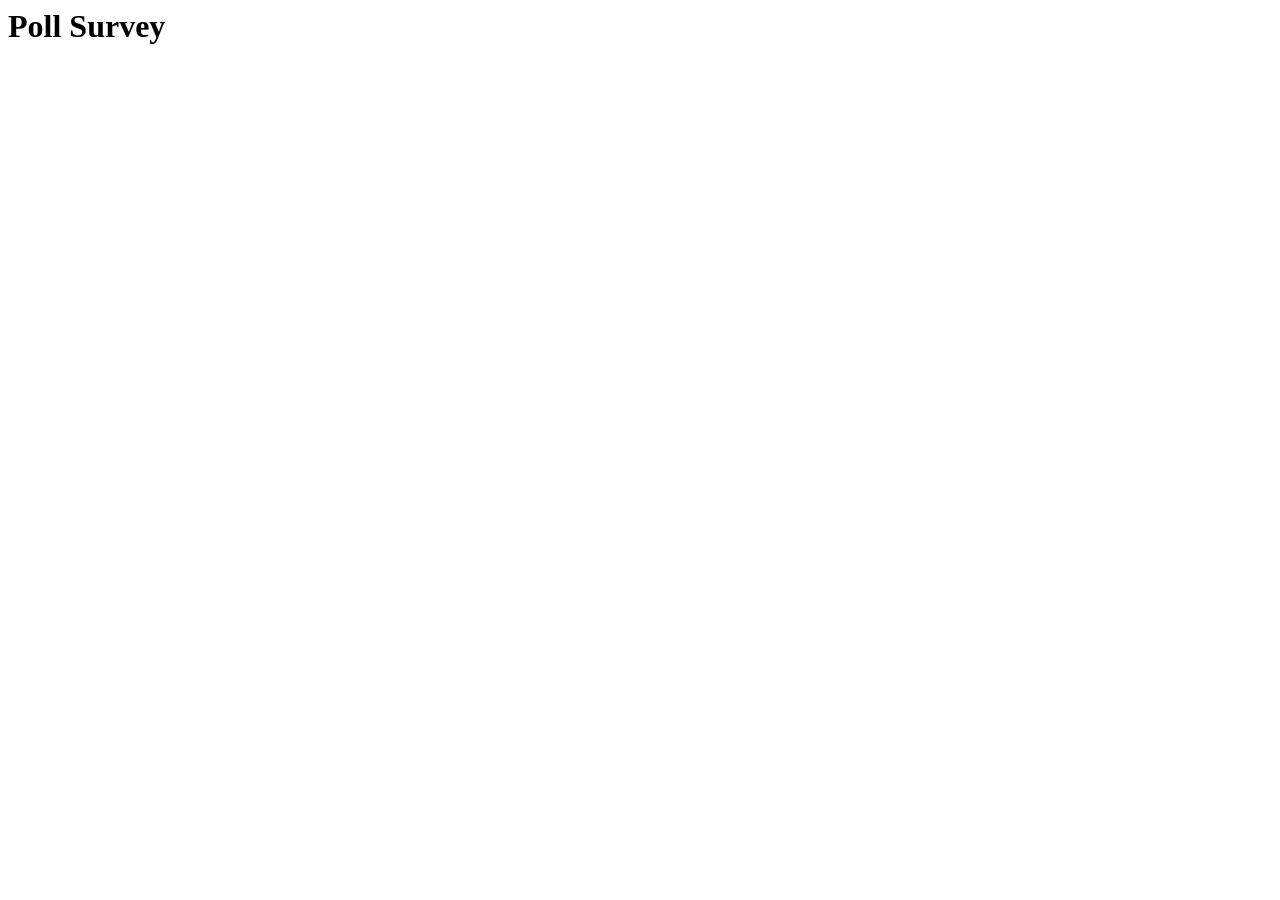
==== client/index.html @ ee6e13f5 "initial setup based on Survey" ====
<html ng-app="MEAN_app">

<head>
    <title>Survey Poll</title>
    <!-- require angular -->
    <!-- <script type="text/javascript" src="https://ajax.googleapis.com/ajax/libs/angularjs/1.2.26/angular.js"></script>
    <script type="text/javascript" src="https://ajax.googleapis.com/ajax/libs/angularjs/1.3.5/angular-route.js"></script> -->
    <script src='/angular/angular.js'></script>
    <script src="/angular-route/angular-route.js"></script>
    <script src="/app.js"></script>
    <script src="/static/js/factories/c_question_factory.js"></script>
    <script src="/static/js/factories/c_poll_factory.js"></script>
    <script src="/static/js/factories/c_user_factory.js"></script>
    <script src="/static/js/controllers/c_dashboard_controller.js"></script>
    <script src="/static/js/controllers/c_question_controller.js"></script>
    <script src="/static/js/controllers/c_poll_controller.js"></script>
    <script src="/static/js/controllers/c_user_controller.js"></script>
    </script>

    <link rel='stylesheet' href='/static/css/styles.css'>

</head>

<body>
    <h1>Poll Survey</h1>

        <div>
            <div ng-view="">
            </div>
        </div>
    </div>


</body>

</html>
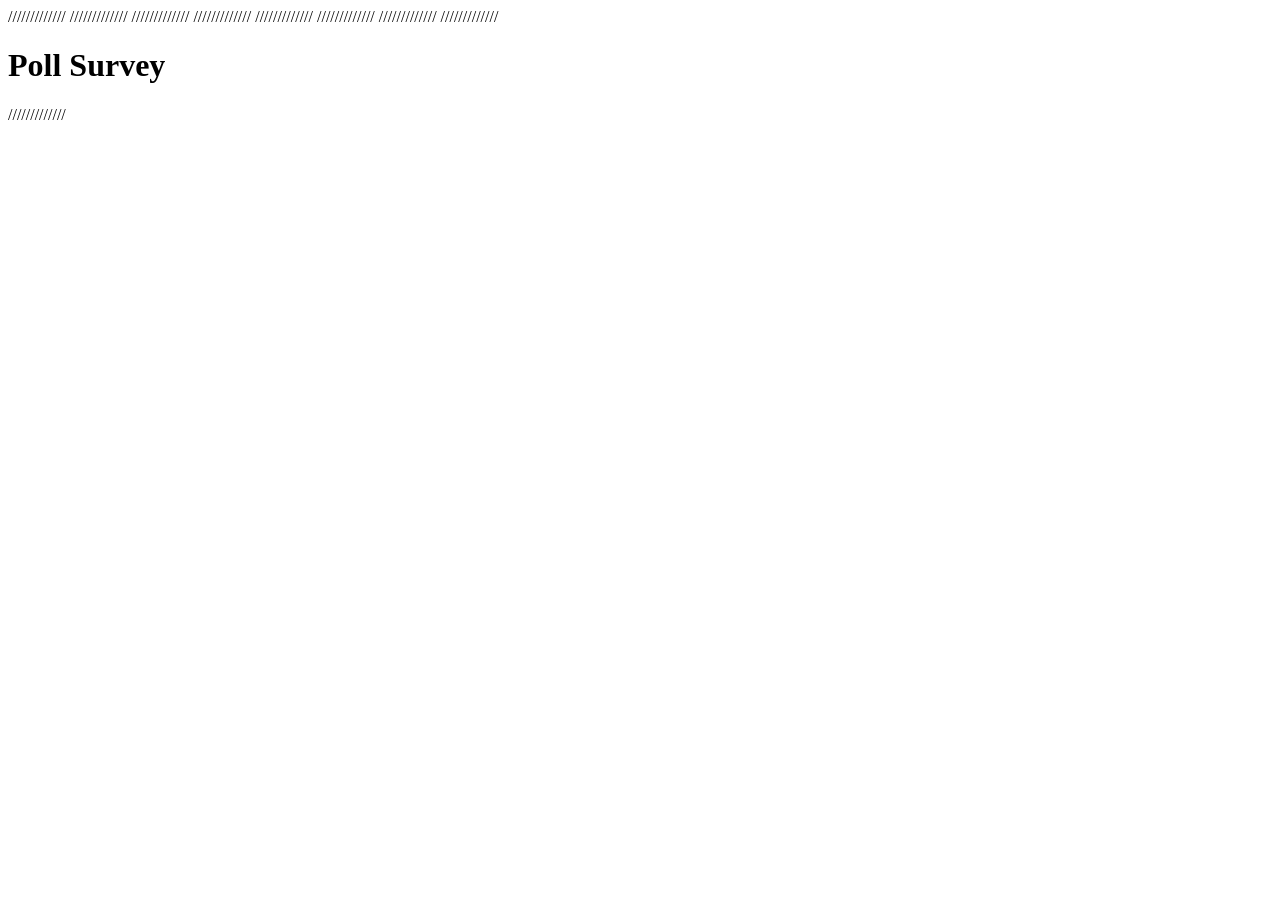
==== commit a92d0d7d: "cleaned up prior to start test" ====
--- a/client/index.html
+++ b/client/index.html
@@ -1,20 +1,20 @@
 <html ng-app="MEAN_app">
 
 <head>
-    <title>Survey Poll</title>
+    <title>Survey Poll</title>  /////////////
     <!-- require angular -->
     <!-- <script type="text/javascript" src="https://ajax.googleapis.com/ajax/libs/angularjs/1.2.26/angular.js"></script>
     <script type="text/javascript" src="https://ajax.googleapis.com/ajax/libs/angularjs/1.3.5/angular-route.js"></script> -->
     <script src='/angular/angular.js'></script>
     <script src="/angular-route/angular-route.js"></script>
     <script src="/app.js"></script>
-    <script src="/static/js/factories/c_question_factory.js"></script>
-    <script src="/static/js/factories/c_poll_factory.js"></script>
-    <script src="/static/js/factories/c_user_factory.js"></script>
-    <script src="/static/js/controllers/c_dashboard_controller.js"></script>
-    <script src="/static/js/controllers/c_question_controller.js"></script>
-    <script src="/static/js/controllers/c_poll_controller.js"></script>
-    <script src="/static/js/controllers/c_user_controller.js"></script>
+    <script src="/static/js/factories/c_question_factory.js"></script>   /////////////
+    <script src="/static/js/factories/c_poll_factory.js"></script>       /////////////
+    <script src="/static/js/factories/c_user_factory.js"></script>      /////////////
+    <script src="/static/js/controllers/c_dashboard_controller.js"></script> /////////////
+    <script src="/static/js/controllers/c_question_controller.js"></script> /////////////
+    <script src="/static/js/controllers/c_poll_controller.js"></script> /////////////
+    <script src="/static/js/controllers/c_user_controller.js"></script> /////////////
     </script>
 
     <link rel='stylesheet' href='/static/css/styles.css'>
@@ -22,7 +22,7 @@
 </head>
 
 <body>
-    <h1>Poll Survey</h1>
+    <h1>Poll Survey</h1>  /////////////
 
         <div>
             <div ng-view="">
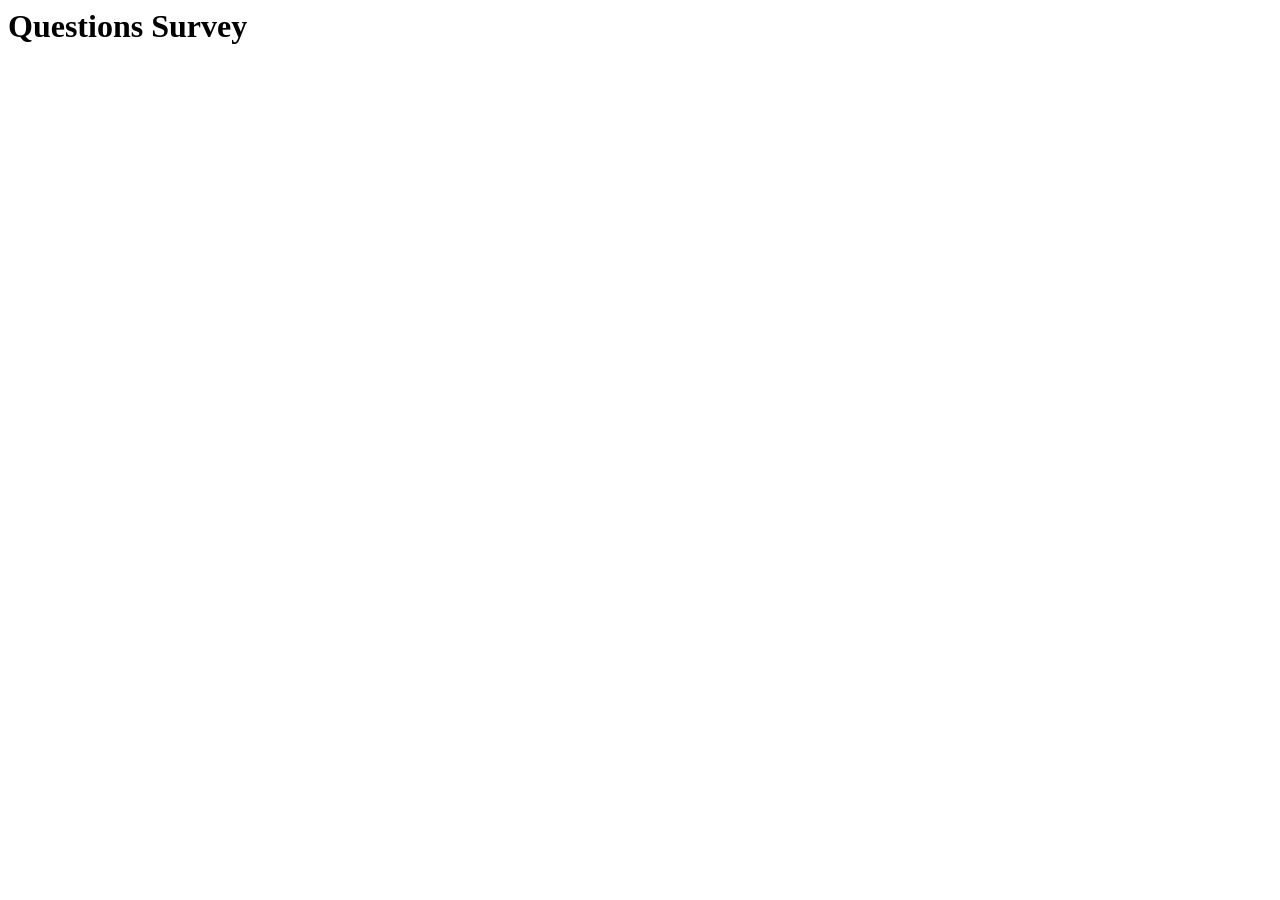
==== commit 7793c48c: "Dashboard working, now on Add Poll, then show poll" ====
--- a/client/index.html
+++ b/client/index.html
@@ -1,20 +1,20 @@
 <html ng-app="MEAN_app">
 
 <head>
-    <title>Survey Poll</title>  /////////////
+    <title>Questions Poll</title>
     <!-- require angular -->
     <!-- <script type="text/javascript" src="https://ajax.googleapis.com/ajax/libs/angularjs/1.2.26/angular.js"></script>
     <script type="text/javascript" src="https://ajax.googleapis.com/ajax/libs/angularjs/1.3.5/angular-route.js"></script> -->
     <script src='/angular/angular.js'></script>
     <script src="/angular-route/angular-route.js"></script>
     <script src="/app.js"></script>
-    <script src="/static/js/factories/c_question_factory.js"></script>   /////////////
-    <script src="/static/js/factories/c_poll_factory.js"></script>       /////////////
-    <script src="/static/js/factories/c_user_factory.js"></script>      /////////////
-    <script src="/static/js/controllers/c_dashboard_controller.js"></script> /////////////
-    <script src="/static/js/controllers/c_question_controller.js"></script> /////////////
-    <script src="/static/js/controllers/c_poll_controller.js"></script> /////////////
-    <script src="/static/js/controllers/c_user_controller.js"></script> /////////////
+    <script src="/static/js/factories/c_question_factory.js"></script>
+    <script src="/static/js/factories/c_poll_factory.js"></script>
+    <script src="/static/js/factories/c_user_factory.js"></script>
+    <script src="/static/js/controllers/c_dashboard_controller.js"></script>
+    <script src="/static/js/controllers/c_question_controller.js"></script>
+    <script src="/static/js/controllers/c_poll_controller.js"></script>
+    <script src="/static/js/controllers/c_user_controller.js"></script>
     </script>
 
     <link rel='stylesheet' href='/static/css/styles.css'>
@@ -22,7 +22,7 @@
 </head>
 
 <body>
-    <h1>Poll Survey</h1>  /////////////
+    <h1>Questions Survey</h1>
 
         <div>
             <div ng-view="">
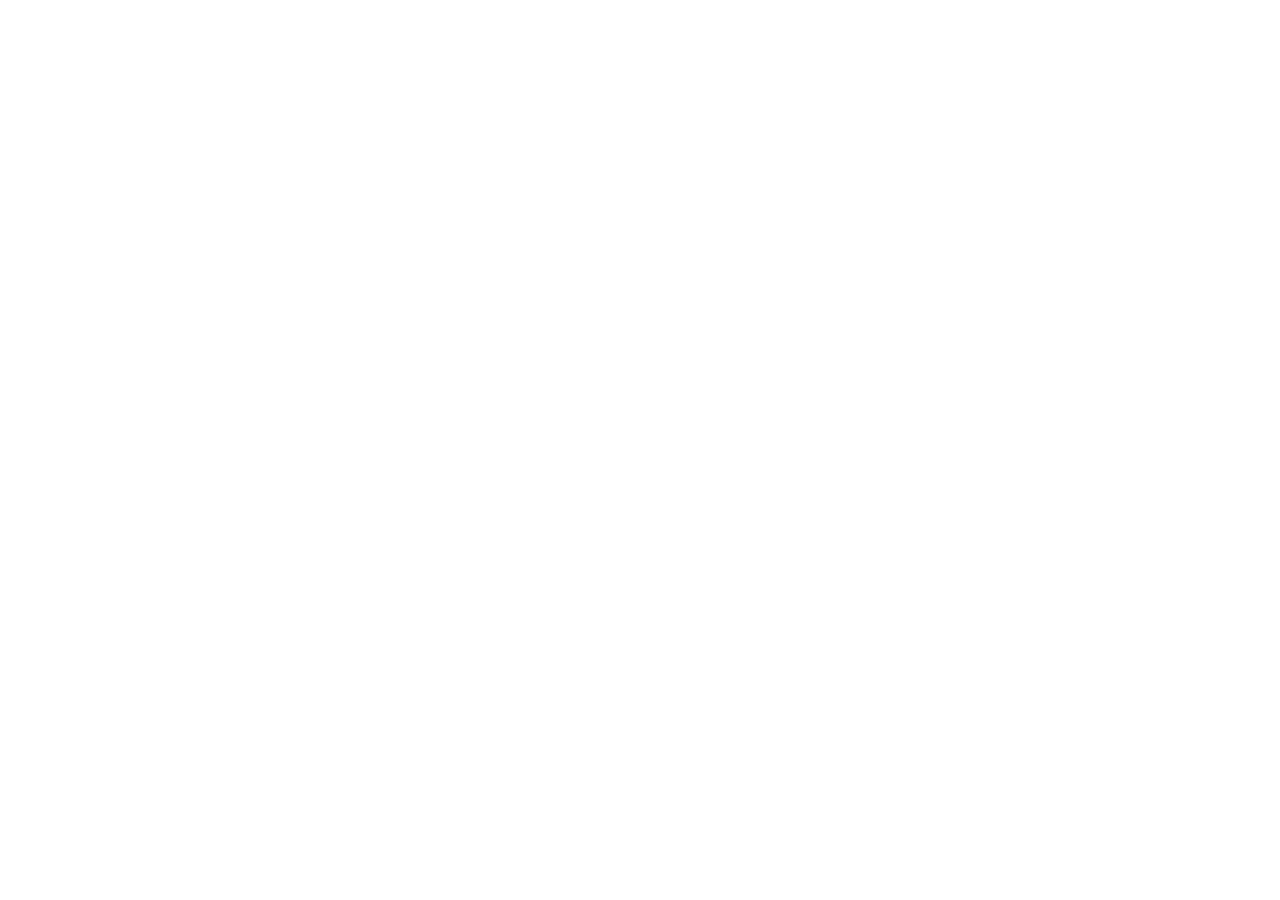
==== commit 9a79ff05: "Added sort by like count, then by date, both descending to the server poll controller" ====
--- a/client/index.html
+++ b/client/index.html
@@ -1,7 +1,7 @@
 <html ng-app="MEAN_app">
 
 <head>
-    <title>Questions Poll</title>
+    <title>Questions and Answers</title>
     <!-- require angular -->
     <!-- <script type="text/javascript" src="https://ajax.googleapis.com/ajax/libs/angularjs/1.2.26/angular.js"></script>
     <script type="text/javascript" src="https://ajax.googleapis.com/ajax/libs/angularjs/1.3.5/angular-route.js"></script> -->
@@ -22,7 +22,7 @@
 </head>
 
 <body>
-    <h1>Questions Survey</h1>
+    <!-- <h1>Questions and Answers</h1> -->
 
         <div>
             <div ng-view="">
